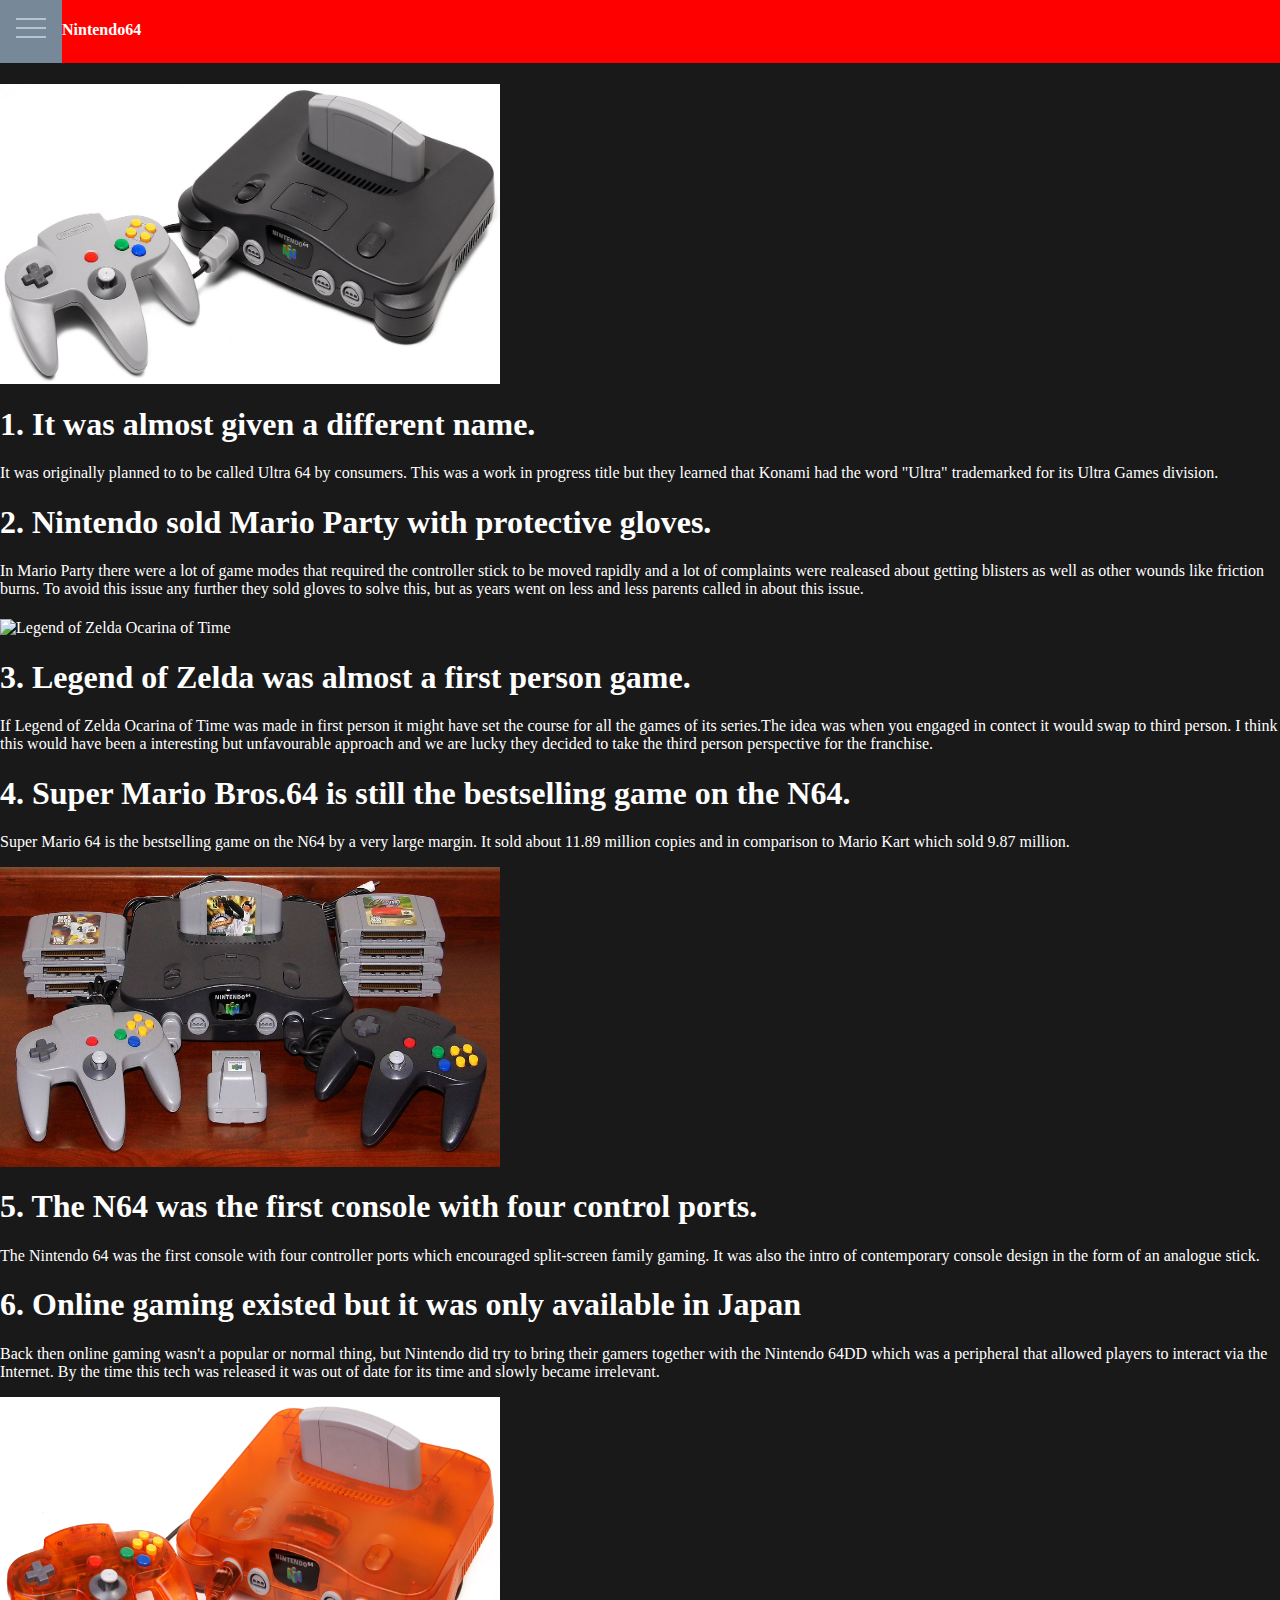
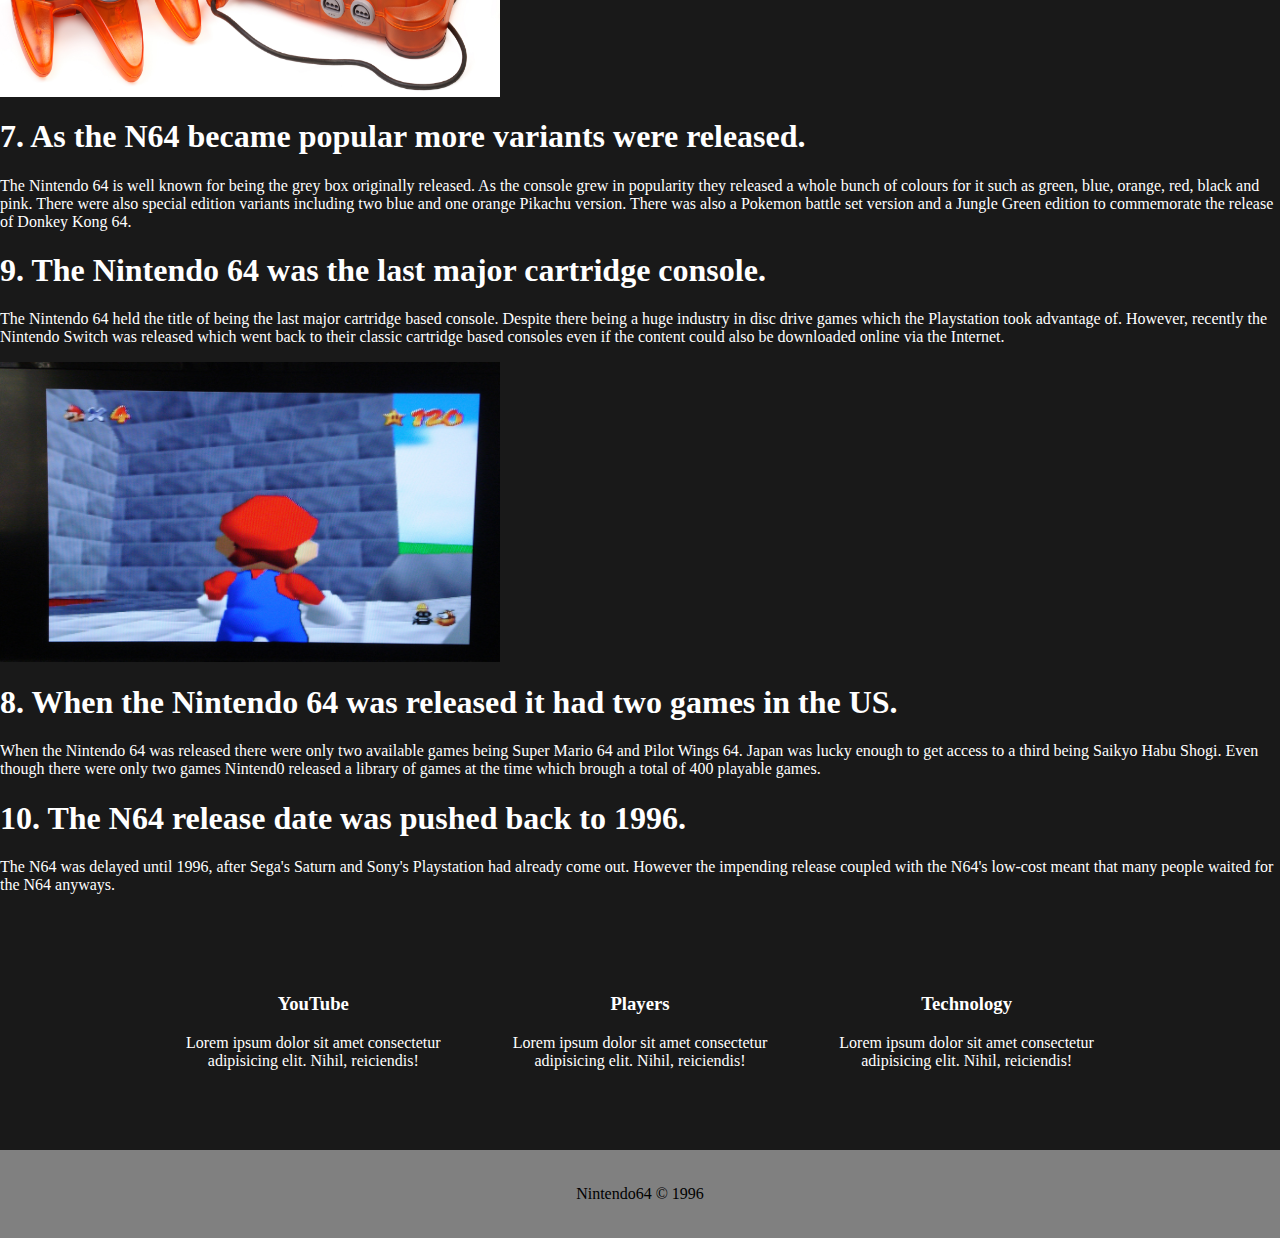
==== FutureTech/factpage.html @ a8f4e516 "Add files via upload" ====
<!DOCTYPE html>
<html lang="en">

<head>
    <meta charset="UTF-8">
    <meta name="viewport" content="width=device-width, initial-scale=1.0">
    <meta http-equiv="X-UA-Compatible" content="ie=edge">
    <link rel="stylesheet" href="https://use.fontawesome.com/releases/v5.7.2/css/all.css" integrity="sha384-fnmOCqbTlWIlj8LyTjo7mOUStjsKC4pOpQbqyi7RrhN7udi9RwhKkMHpvLbHG9Sr" crossorigin="anonymous">
    
    <link rel="stylesheet" href="style2.css">
    <title>Nintendo64</title>
    <link href="https://fonts.googleapis.com/css?family=Press+Start+2P" rel="stylesheet">
</head>

<body>
<!--NavigationBar-->
<nav class="navbar">
        <span class="open-sldie">
            <a href = "#" onclick="openSidemenu()">
                <svg width= "30" height = "30">
                    <path d="M0,5 30,5" stroke="#fff" stroke-width="#fff"/>
                    <path d="M0,14 30,14" stroke="#fff" stroke-width="#fff"/>
                    <path d="M0,23 30,23" stroke="#fff" stroke-width="#fff"/>
                </svg>
            </a>
        </span>
        <ul class="navbar-nav">
            <li><h4 href="#">Nintendo64</h4> </li>     
    </nav>
    
<h1 margin-end: 0px></h1>    
    
<img src="N64Console.jpg" alt="Nintendo 64" height="300" width="500" align="middle" margin-end: 0px> 
<h1>1. It was almost given a different name.</h1>
    <p>It was originally planned to to be called Ultra 64 by consumers. This was a work in progress title but they learned that Konami had the word "Ultra" trademarked for its Ultra Games division.</p> 
    
<h1>2. Nintendo sold Mario Party with protective gloves.</h1>
    <p>In Mario Party there were a lot of game modes that required the controller stick to be moved rapidly and a lot of complaints were realeased about getting blisters as well as other wounds like friction burns. To avoid this issue any further they sold gloves to solve this, but as years went on less and less parents called in about this issue.</p>  
<img src="Zelda4.jpg" alt="Legend of Zelda Ocarina of Time" height="300" width="500" align="middle" margin-end: 0px>    
<h1>3. Legend of Zelda was almost a first person game.</h1>
    <p>If Legend of Zelda Ocarina of Time was made in first person it might have set the course for all the games of its series.The idea was when you engaged in contect it would swap to third person. I think this would have been a interesting but unfavourable approach and we are lucky they decided to take the third person perspective for the franchise.</p> 
 
<h1>4. Super Mario Bros.64 is still the bestselling game on the N64.</h1>
    <p>Super Mario 64 is the bestselling game on the N64 by a very large margin. It sold about 11.89 million copies and in comparison to Mario Kart which sold 9.87 million.</p> 
<img src="controllers.jpg" alt="N64 Game Cartridge" height="300" width="500" align="middle" margin-end: 0px>       
<h1>5. The N64 was the first console with four control ports.</h1>
    <p>The Nintendo 64 was the first console with four controller ports which encouraged split-screen family gaming. It was also the intro of contemporary console design in the form of an analogue stick.</p> 
  
<h1>6. Online gaming existed but it was only available in Japan</h1>
    <p>Back then online gaming wasn't a popular or normal thing, but Nintendo did try to bring their gamers together with the Nintendo 64DD which was a peripheral that allowed players to interact via the Internet. By the time this tech was released it was out of date for its time and slowly became irrelevant.</p> 
<img src="Orange.jpg" alt="N64 Game Cartridge" height="300" width="500" align="middle" margin-end: 0px>     
<h1>7. As the N64 became popular more variants were released.</h1>
    <p>The Nintendo 64 is well known for being the grey box originally released. As the console grew in popularity they released a whole bunch of colours for it such as green, blue, orange, red, black and pink. There were also special edition variants including two blue and one orange Pikachu version. There was also a Pokemon battle set version and a Jungle Green edition to commemorate the release of Donkey Kong 64.</p>
    
<h1>9. The Nintendo 64 was the last major cartridge console.</h1>
    <p>The Nintendo 64 held the title of being the last major cartridge based console. Despite there being a huge industry in disc drive games which the Playstation took advantage of. However, recently the Nintendo Switch was released which went back to their classic cartridge based consoles even if the content could also be downloaded online via the Internet.</p> 
<img src="superMario.jpg" alt="N64 Game Cartridge" height="300" width="500" align="middle" margin-end: 0px>   
<h1>8. When the Nintendo 64 was released it had two games in the US.</h1>
    <p>When the Nintendo 64 was released there were only two available games being Super Mario 64 and Pilot Wings 64. Japan was lucky enough to get access to a third being Saikyo Habu Shogi. Even though there were only two games Nintend0 released a library of games at the time which brough a total of 400 playable games.</p>  
    
<h1>10. The N64 release date was pushed back to 1996.</h1>
    <p>The N64 was delayed until 1996, after Sega's Saturn and Sony's Playstation had already come out. However the impending release coupled with the N64's low-cost meant that many people waited for the N64 anyways.</p> 
    
    <div id="side-menu" class="side-nav">
        <a href="#" class="btn-close" onclick="closeSidemenu()">&times</a>
        <a href="#">Home</a> 
        <a href="#">History</a> 
        <a href="#">Games</a>
        <a href="#">Technology</a>
        <a href="#">Competitors</a>
        <a href="#">Future of Nintendo Tech</a> 
        <a href="#">Pros and Cons</a>
        <a href="#">Facts</a>
    </div>

    <script>
        function openSidemenu(){
            document.getElementById('side-menu').style.width = '250px';
            document.getElementById('main').style.marginLeft = '250px';
        }

        function closeSidemenu(){
            document.getElementById('side-menu').style.width = '0';
            document.getElementById('main').style.marginLeft = '0';
        }
    </script>
<!--Title-->
    <div class="content">
        <div class="title">
            <div class="text">
            </div>
        </div>
    </div>   

<!--Services-->
<section class="services">
    <div class="container grid-3 center">
      <div>
        <i class="fab fa-youtube fa-3x"></i>
        <h3>YouTube</h3>
        <p>Lorem ipsum dolor sit amet consectetur adipisicing elit. Nihil, reiciendis!</p>
      </div>
      <div>
        <i class="fas fa-chalkboard-teacher fa-3x"></i>
        <h3>Players</h3>
        <p>Lorem ipsum dolor sit amet consectetur adipisicing elit. Nihil, reiciendis!</p>
      </div>
      <div>
        <i class="fas fa-briefcase fa-3x"></i>
        <h3>Technology</h3>
        <p>Lorem ipsum dolor sit amet consectetur adipisicing elit. Nihil, reiciendis!</p>
      </div>
    </div>
  </section>

  <footer class="center bg-dark">
    <p>Nintendo64 &copy; 1996</p>
  </footer>
</body>
</html>
---- FutureTech/style2.css ----
body{
    background: rgba(0,0,0,0.9);
    margin:0 ;
    color:#fff;
    font-family: "Times New Roman", Times, serif, cursive;
    overflow-x:hidden;
}

.navbar{
    background-color: red;
    overflow:hidden;
    height: 63px;
}
.navbar a{
    float:left;
    display:block;
    columns: #f2f2f2;
    text-align: center;
    padding:14px 16px;
    text-decoration: none;
    font-size: 17px;
}

.navbar ul{
    margin:8px 0 0 0;
    list-style:none;
}

.navbar a:hover{
    background-color:lightslategray;
    color:#000;
}

.side-nav{
    height:100%;
    width:0;
    position:fixed;
    z-index:1;
    top:0;
    left:0;
    background-color:red;
    opacity:0.9;
    overflow-x:hidden;
    padding-top:60px;
    transition:0.5s;
}
.side-nav a{
    padding:10px 10px 10px 30px;
    text-decoration: none;
    font-size:22px;
    color:#ccc;
    display: block;
    transition:0.3s;

}
.side-nav a:hover{
    color:#fff;
}

.side-nav .btn-close{
    position: absolute;
    top:0;
    right:22px;
    font-size:36px;
    margin-left:50px;
}

.showcase::after{
    content:'';
    height: 150vh;
    width: 100%;
    background-image: url(Retro-wallpaper-7.jpg);
    background-size: height = "42", width = "42" ;
    background-repeat: no-repeat;
    background-position: center;
    display: block;
    filter: blur(10px);
    -webkit-filter: blur(10px);      
    transition: all 1000ms;
    
}

.showcase:hover::after{
    filter: blur(0px);
    -webkit-filter:blur(0px);
}

.showcase:hover .content{
    filter: blur(2px);
    -webkit-filter: blur(0px);
}

.content{
    position: absolute;
    z-index: 1;
    top: 10%;
    left: 50%;
    margin-top: 105px;
    margin-left: -145px;
    width: 300px;
    height: 350px;
    text-align : center;
    transition: all 1000ms;

}

.content.logo{
    height: 180px;
    width: 180px;

}

.content.title{
    font-size:2.2rem;
    margin-top: 1rem;

}

.content.text{
    line-height: 1.7;
    margin-top: 1rem;

}

.container {
    max-width: 960px;
    margin:auto;
    overflow: hidden;
    padding: 4rem 1rem;

}

.grid-3{
    display: grid;
    grid-gap: 20px;
    grid-template-columns:repeat(3,1fr);
}

.grid-2{
    display: grid;
    grid-gap: 20px;
    grid-template-columns: repeat(2, 1fr);
}

.center{
    text-align: center;
    margin: auto;
}

.bg-light{
    background :black;
    color:white;
}

.bg-dark{
    background:gray;
    color:black;
}

footer{
    padding:2.2rem;
}

footer p{
    margin: 0;
}

table, th, td {
    border: 1px solid white;
    border-collapse: collapse;
}
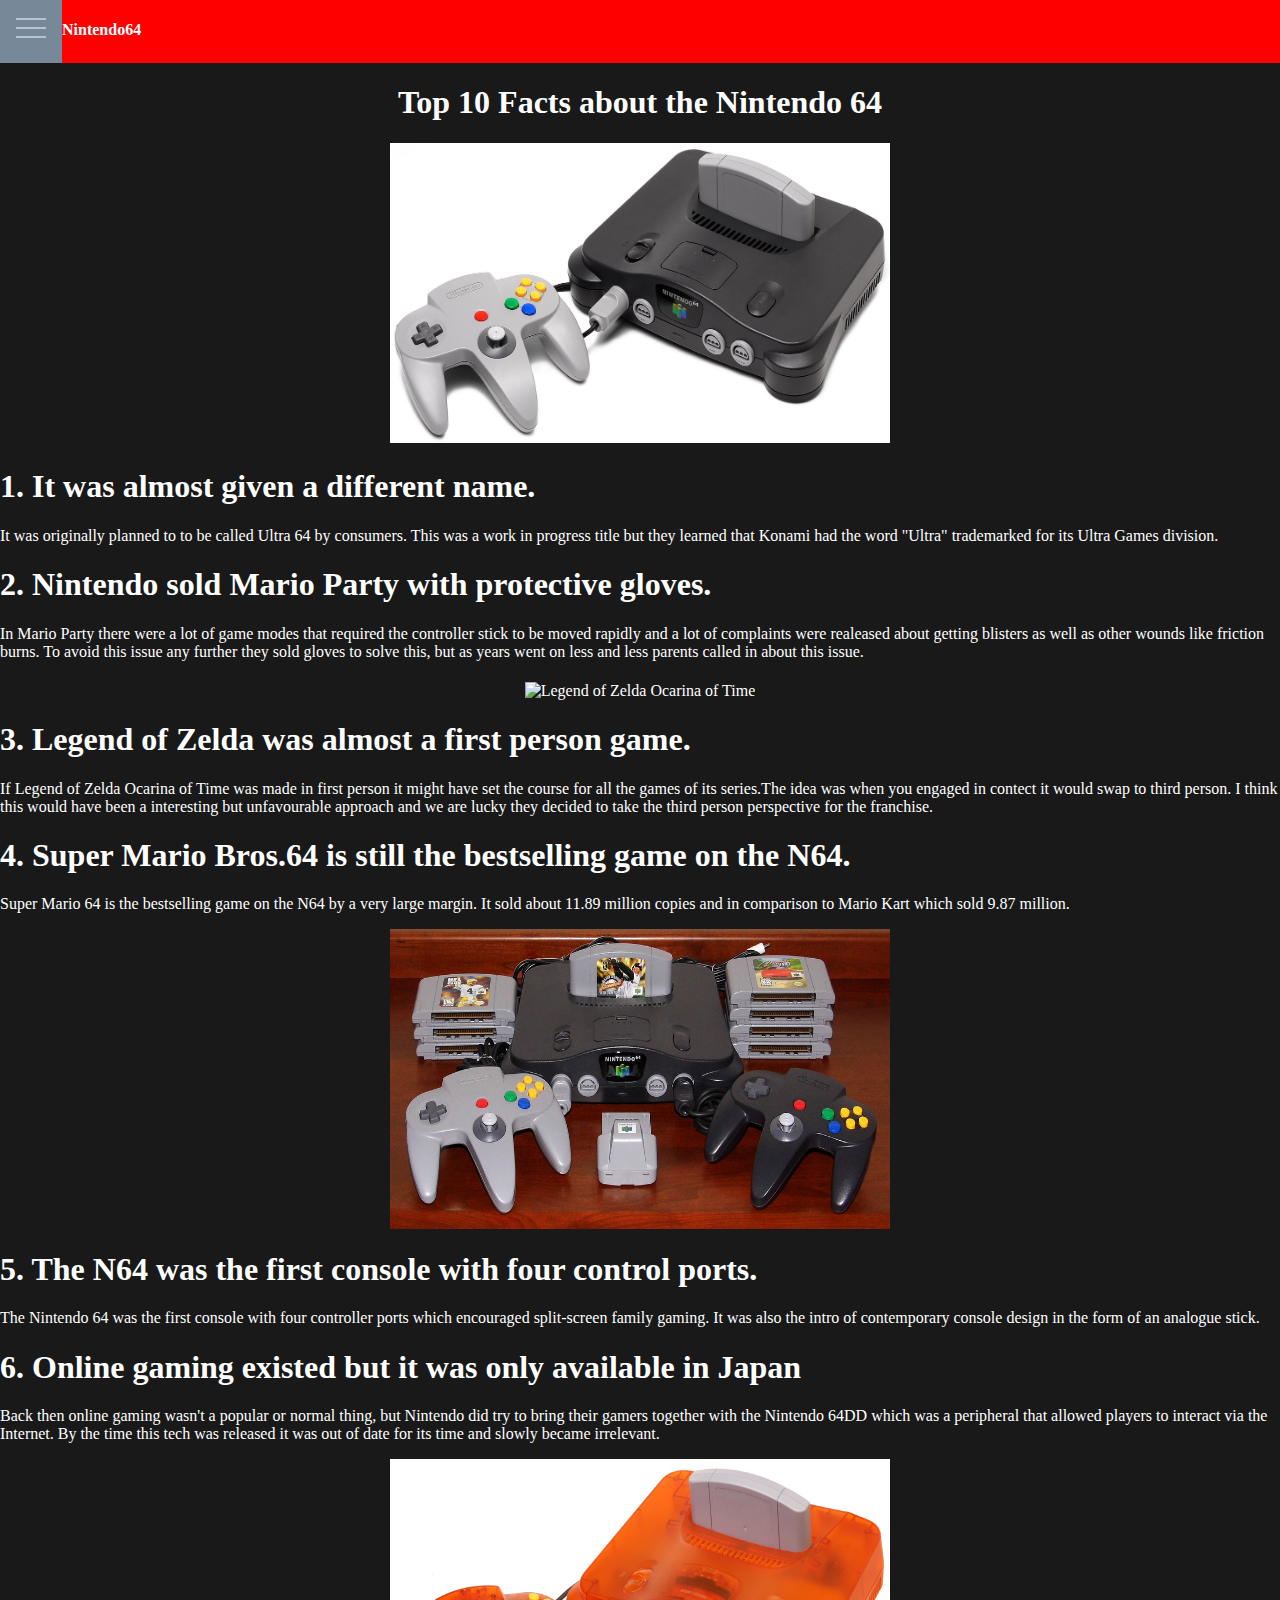
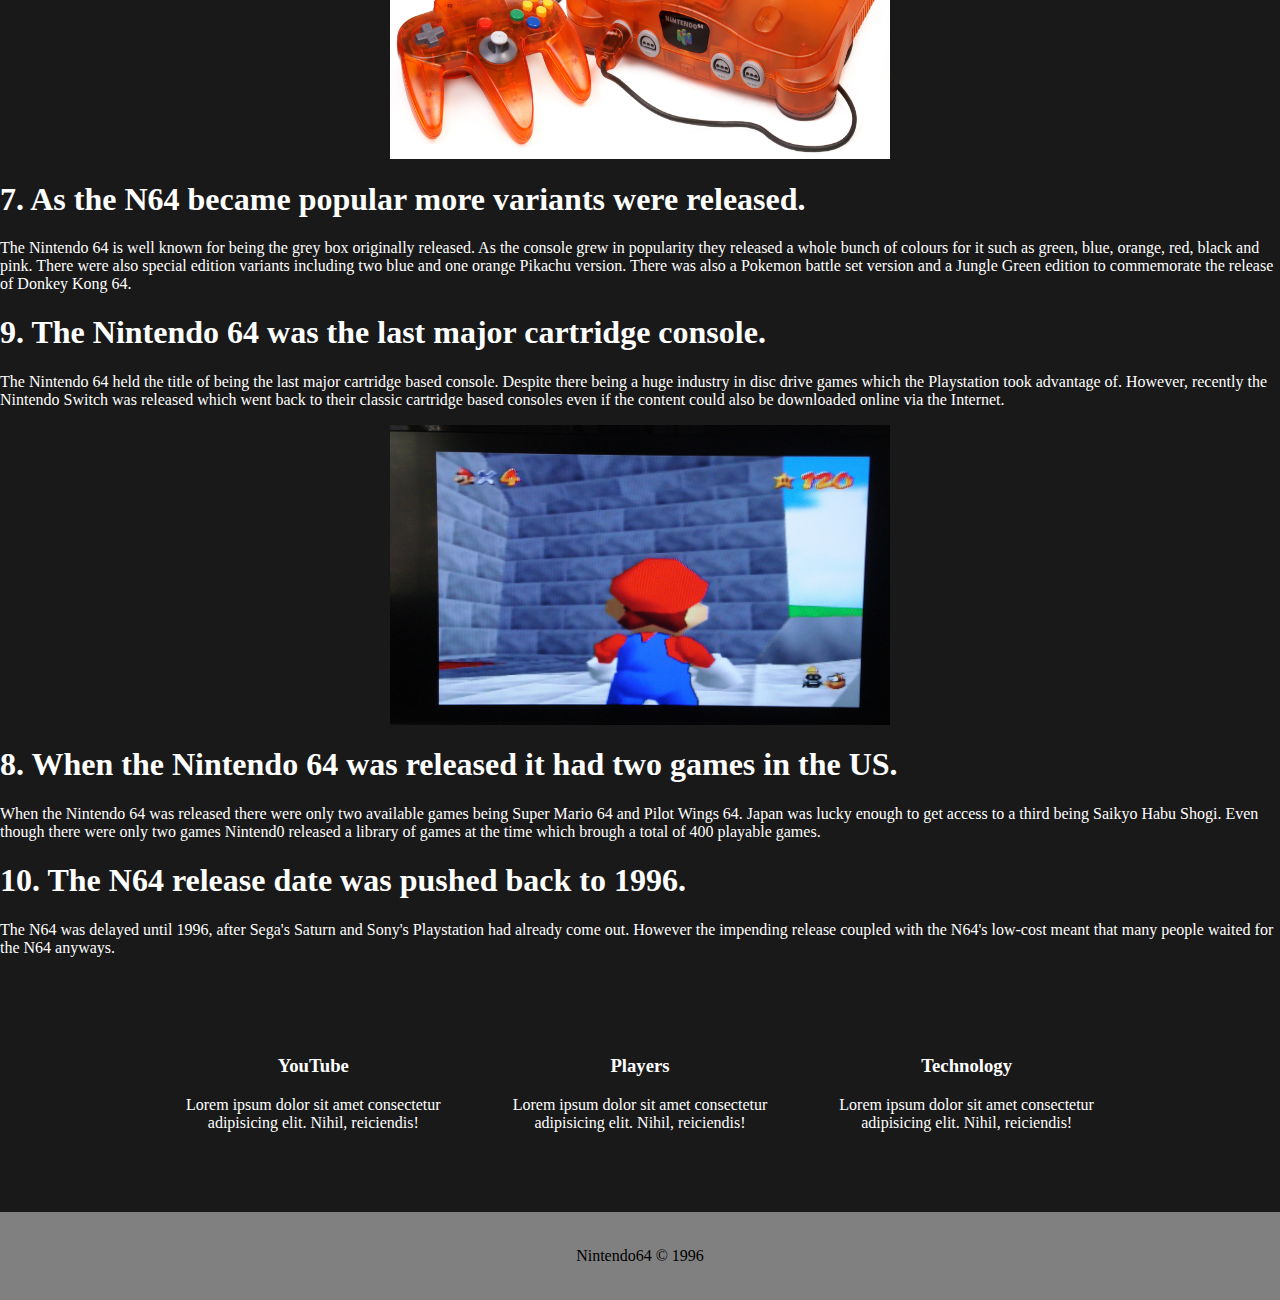
==== commit 91e75eb5: "Add files via upload" ====
--- a/FutureTech/factpage.html
+++ b/FutureTech/factpage.html
@@ -28,33 +28,33 @@
             <li><h4 href="#">Nintendo64</h4> </li>     
     </nav>
     
-<h1 margin-end: 0px></h1>    
+    <center><h1 margin-end: 0px>Top 10 Facts about the Nintendo 64</h1></center>    
     
-<img src="N64Console.jpg" alt="Nintendo 64" height="300" width="500" align="middle" margin-end: 0px> 
+    <center><img src="N64Console.jpg" alt="Nintendo 64" height="300" width="500" margin-end: 0px></center>
 <h1>1. It was almost given a different name.</h1>
     <p>It was originally planned to to be called Ultra 64 by consumers. This was a work in progress title but they learned that Konami had the word "Ultra" trademarked for its Ultra Games division.</p> 
     
 <h1>2. Nintendo sold Mario Party with protective gloves.</h1>
     <p>In Mario Party there were a lot of game modes that required the controller stick to be moved rapidly and a lot of complaints were realeased about getting blisters as well as other wounds like friction burns. To avoid this issue any further they sold gloves to solve this, but as years went on less and less parents called in about this issue.</p>  
-<img src="Zelda4.jpg" alt="Legend of Zelda Ocarina of Time" height="300" width="500" align="middle" margin-end: 0px>    
+    <center><img src="Zelda4.jpg" alt="Legend of Zelda Ocarina of Time" height="300" width="500" align="middle" margin-end: 0px></center>    
 <h1>3. Legend of Zelda was almost a first person game.</h1>
     <p>If Legend of Zelda Ocarina of Time was made in first person it might have set the course for all the games of its series.The idea was when you engaged in contect it would swap to third person. I think this would have been a interesting but unfavourable approach and we are lucky they decided to take the third person perspective for the franchise.</p> 
  
 <h1>4. Super Mario Bros.64 is still the bestselling game on the N64.</h1>
     <p>Super Mario 64 is the bestselling game on the N64 by a very large margin. It sold about 11.89 million copies and in comparison to Mario Kart which sold 9.87 million.</p> 
-<img src="controllers.jpg" alt="N64 Game Cartridge" height="300" width="500" align="middle" margin-end: 0px>       
+    <center><img src="controllers.jpg" alt="N64 Game Cartridge" height="300" width="500" align="middle" margin-end: 0px></center>       
 <h1>5. The N64 was the first console with four control ports.</h1>
     <p>The Nintendo 64 was the first console with four controller ports which encouraged split-screen family gaming. It was also the intro of contemporary console design in the form of an analogue stick.</p> 
   
 <h1>6. Online gaming existed but it was only available in Japan</h1>
     <p>Back then online gaming wasn't a popular or normal thing, but Nintendo did try to bring their gamers together with the Nintendo 64DD which was a peripheral that allowed players to interact via the Internet. By the time this tech was released it was out of date for its time and slowly became irrelevant.</p> 
-<img src="Orange.jpg" alt="N64 Game Cartridge" height="300" width="500" align="middle" margin-end: 0px>     
+    <center><img src="Orange.jpg" alt="N64 Game Cartridge" height="300" width="500" align="middle" margin-end: 0px></center>     
 <h1>7. As the N64 became popular more variants were released.</h1>
     <p>The Nintendo 64 is well known for being the grey box originally released. As the console grew in popularity they released a whole bunch of colours for it such as green, blue, orange, red, black and pink. There were also special edition variants including two blue and one orange Pikachu version. There was also a Pokemon battle set version and a Jungle Green edition to commemorate the release of Donkey Kong 64.</p>
     
 <h1>9. The Nintendo 64 was the last major cartridge console.</h1>
     <p>The Nintendo 64 held the title of being the last major cartridge based console. Despite there being a huge industry in disc drive games which the Playstation took advantage of. However, recently the Nintendo Switch was released which went back to their classic cartridge based consoles even if the content could also be downloaded online via the Internet.</p> 
-<img src="superMario.jpg" alt="N64 Game Cartridge" height="300" width="500" align="middle" margin-end: 0px>   
+    <center><img src="superMario.jpg" alt="N64 Game Cartridge" height="300" width="500" align="middle" margin-end: 0px></center>  
 <h1>8. When the Nintendo 64 was released it had two games in the US.</h1>
     <p>When the Nintendo 64 was released there were only two available games being Super Mario 64 and Pilot Wings 64. Japan was lucky enough to get access to a third being Saikyo Habu Shogi. Even though there were only two games Nintend0 released a library of games at the time which brough a total of 400 playable games.</p>  
     
--- a/FutureTech/style2.css
+++ b/FutureTech/style2.css
@@ -63,31 +63,6 @@
     right:22px;
     font-size:36px;
     margin-left:50px;
-}
-
-.showcase::after{
-    content:'';
-    height: 150vh;
-    width: 100%;
-    background-image: url(Retro-wallpaper-7.jpg);
-    background-size: height = "42", width = "42" ;
-    background-repeat: no-repeat;
-    background-position: center;
-    display: block;
-    filter: blur(10px);
-    -webkit-filter: blur(10px);      
-    transition: all 1000ms;
-    
-}
-
-.showcase:hover::after{
-    filter: blur(0px);
-    -webkit-filter:blur(0px);
-}
-
-.showcase:hover .content{
-    filter: blur(2px);
-    -webkit-filter: blur(0px);
 }
 
 .content{
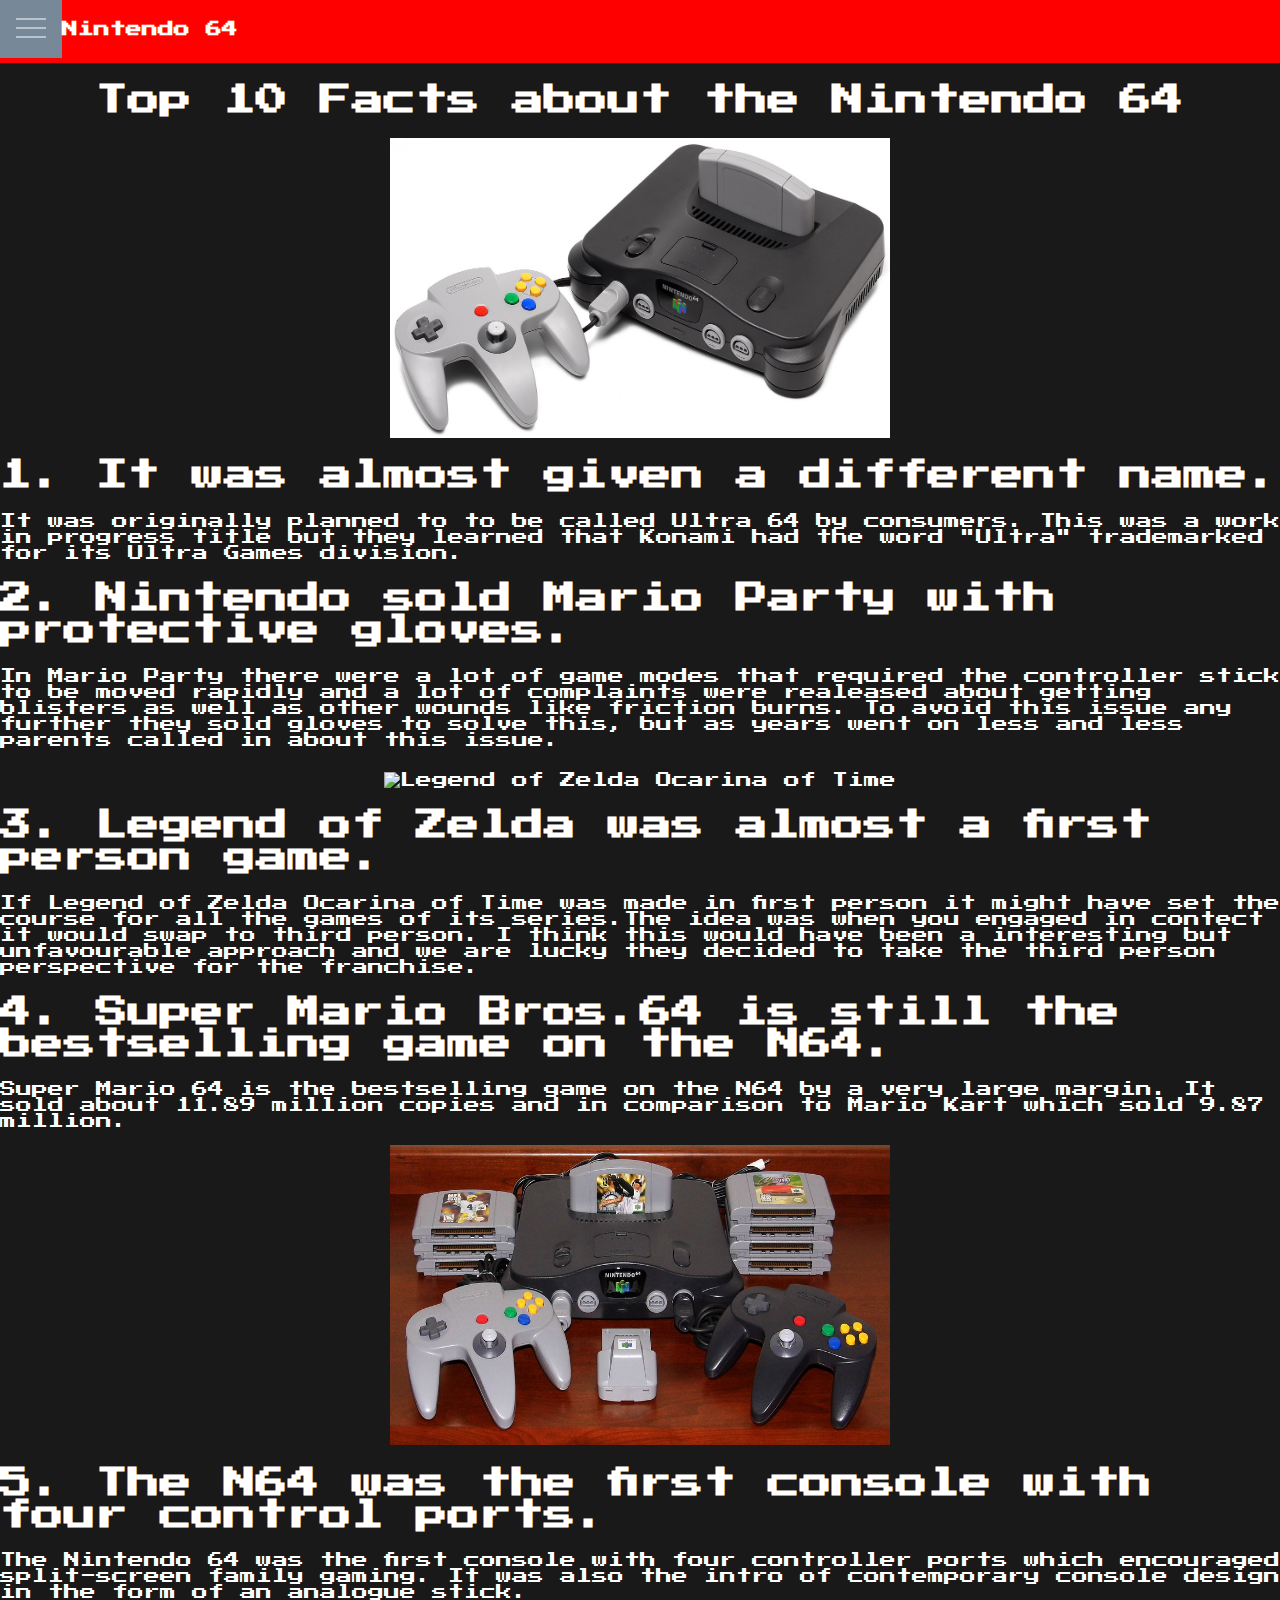
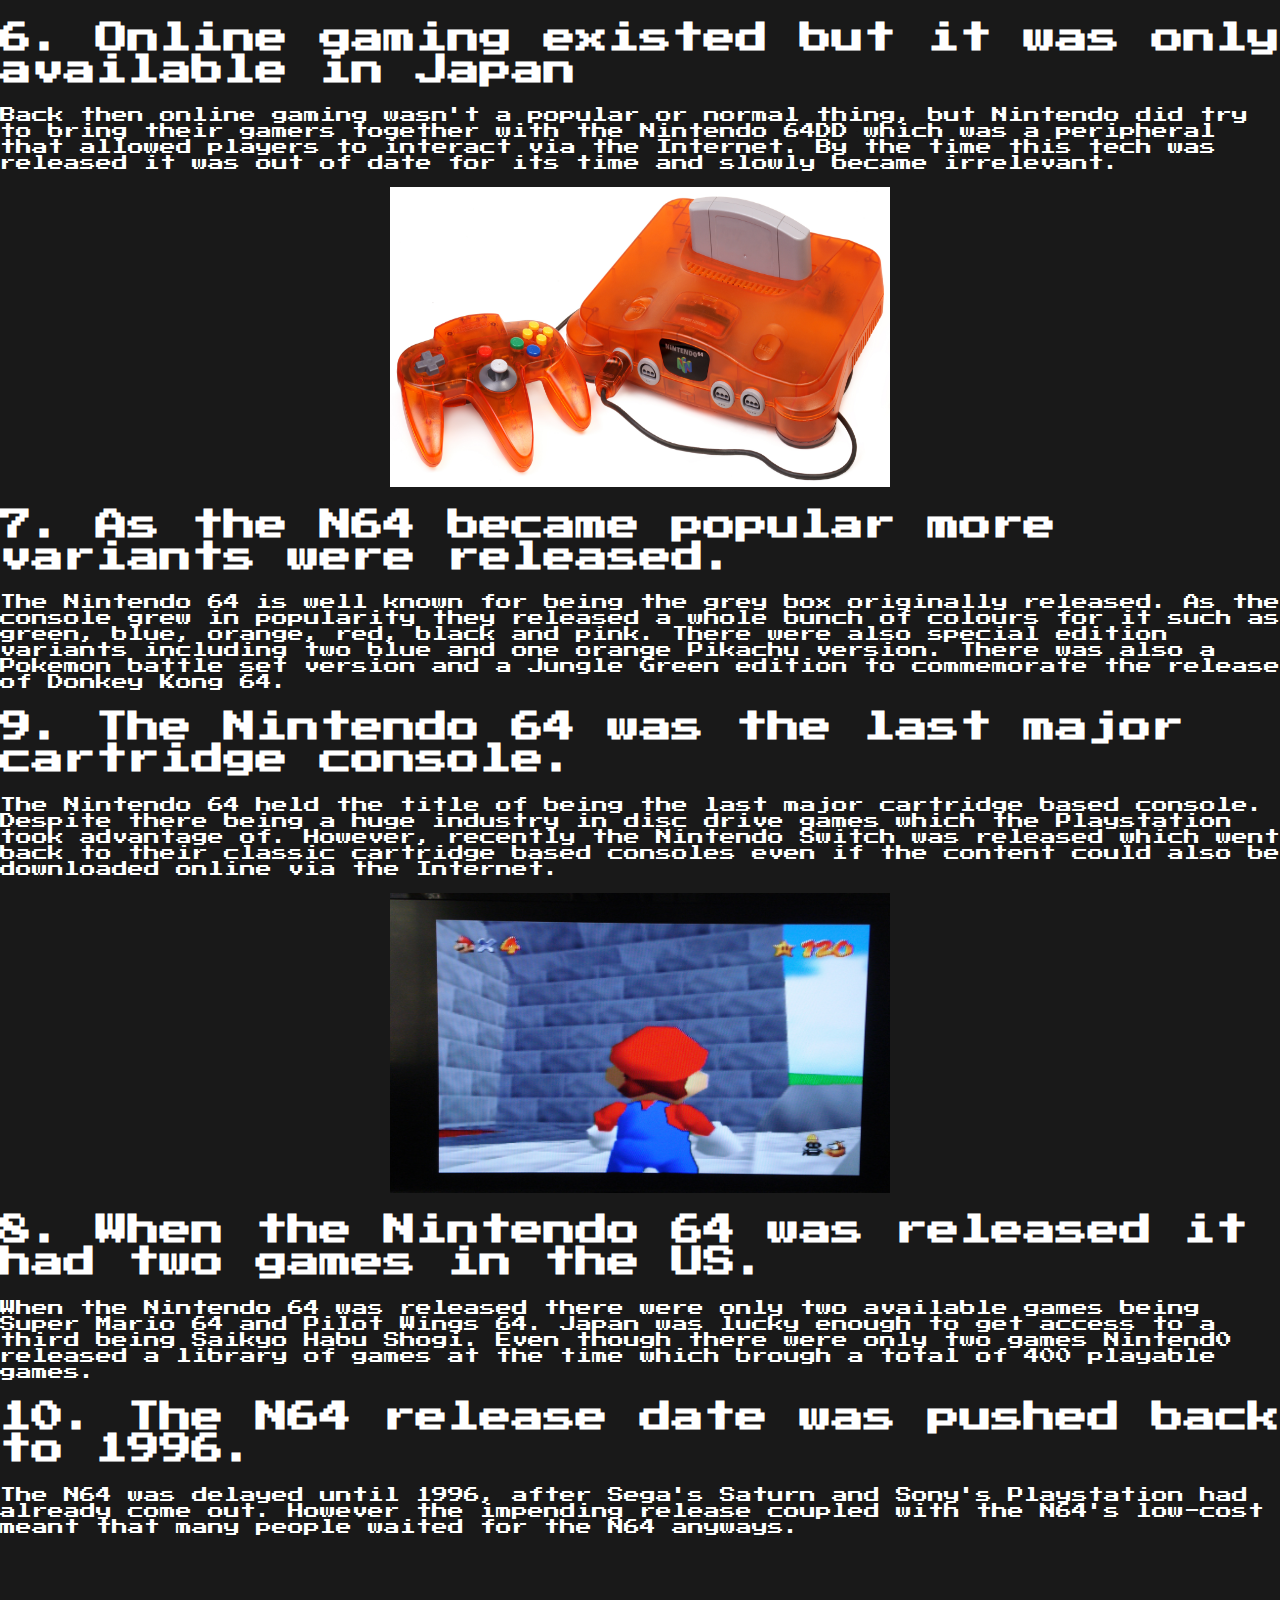
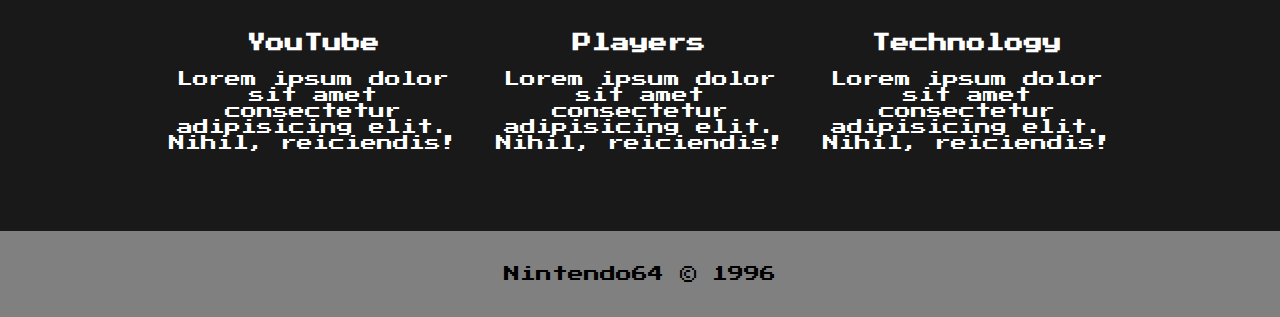
==== commit 92c3af75: "Update factpage.html" ====
--- a/FutureTech/factpage.html
+++ b/FutureTech/factpage.html
@@ -25,7 +25,7 @@
             </a>
         </span>
         <ul class="navbar-nav">
-            <li><h4 href="#">Nintendo64</h4> </li>     
+            <li><h4 href="#">Nintendo 64</h4> </li>     
     </nav>
     
     <center><h1 margin-end: 0px>Top 10 Facts about the Nintendo 64</h1></center>    
@@ -117,4 +117,4 @@
     <p>Nintendo64 &copy; 1996</p>
   </footer>
 </body>
-</html>+</html>
--- a/FutureTech/style2.css
+++ b/FutureTech/style2.css
@@ -2,7 +2,7 @@
     background: rgba(0,0,0,0.9);
     margin:0 ;
     color:#fff;
-    font-family: "Times New Roman", Times, serif, cursive;
+    font-family: 'Press Start 2P', cursive;
     overflow-x:hidden;
 }
 
@@ -143,4 +143,4 @@
 table, th, td {
     border: 1px solid white;
     border-collapse: collapse;
-}+}
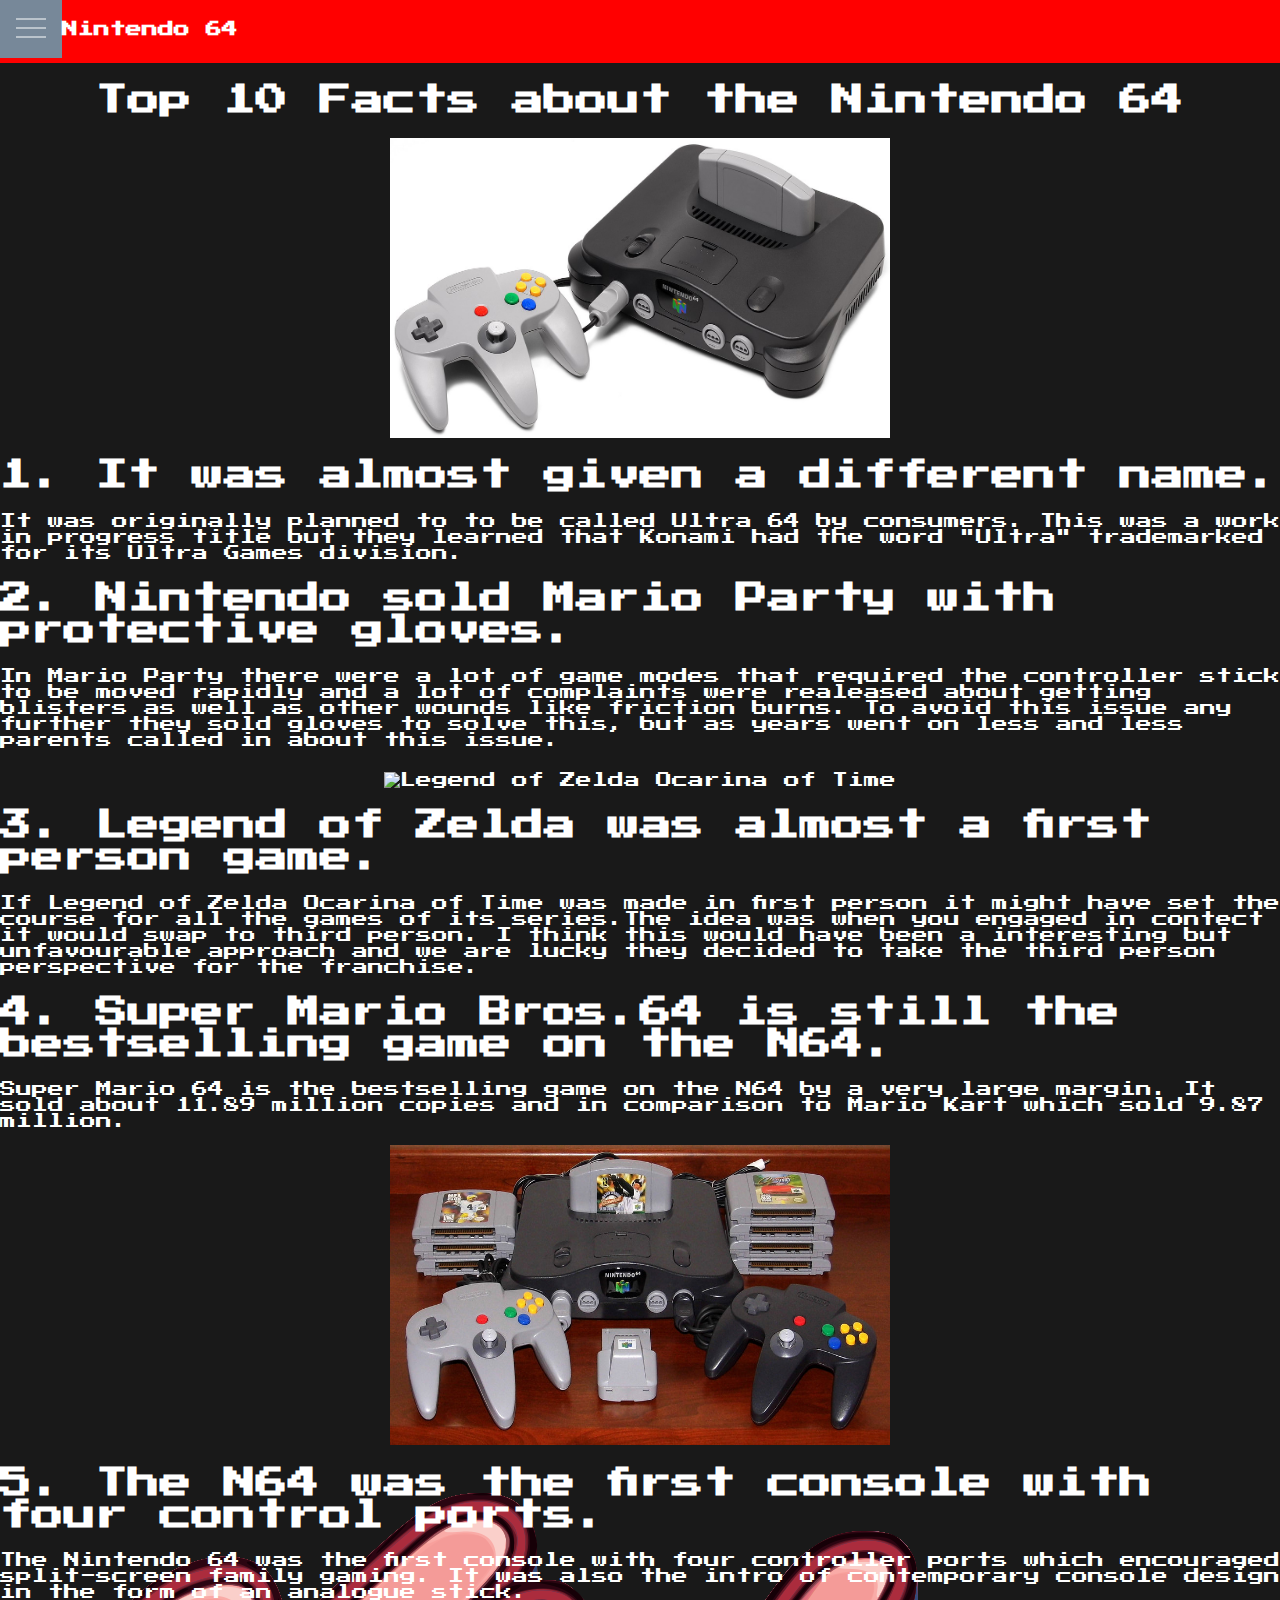
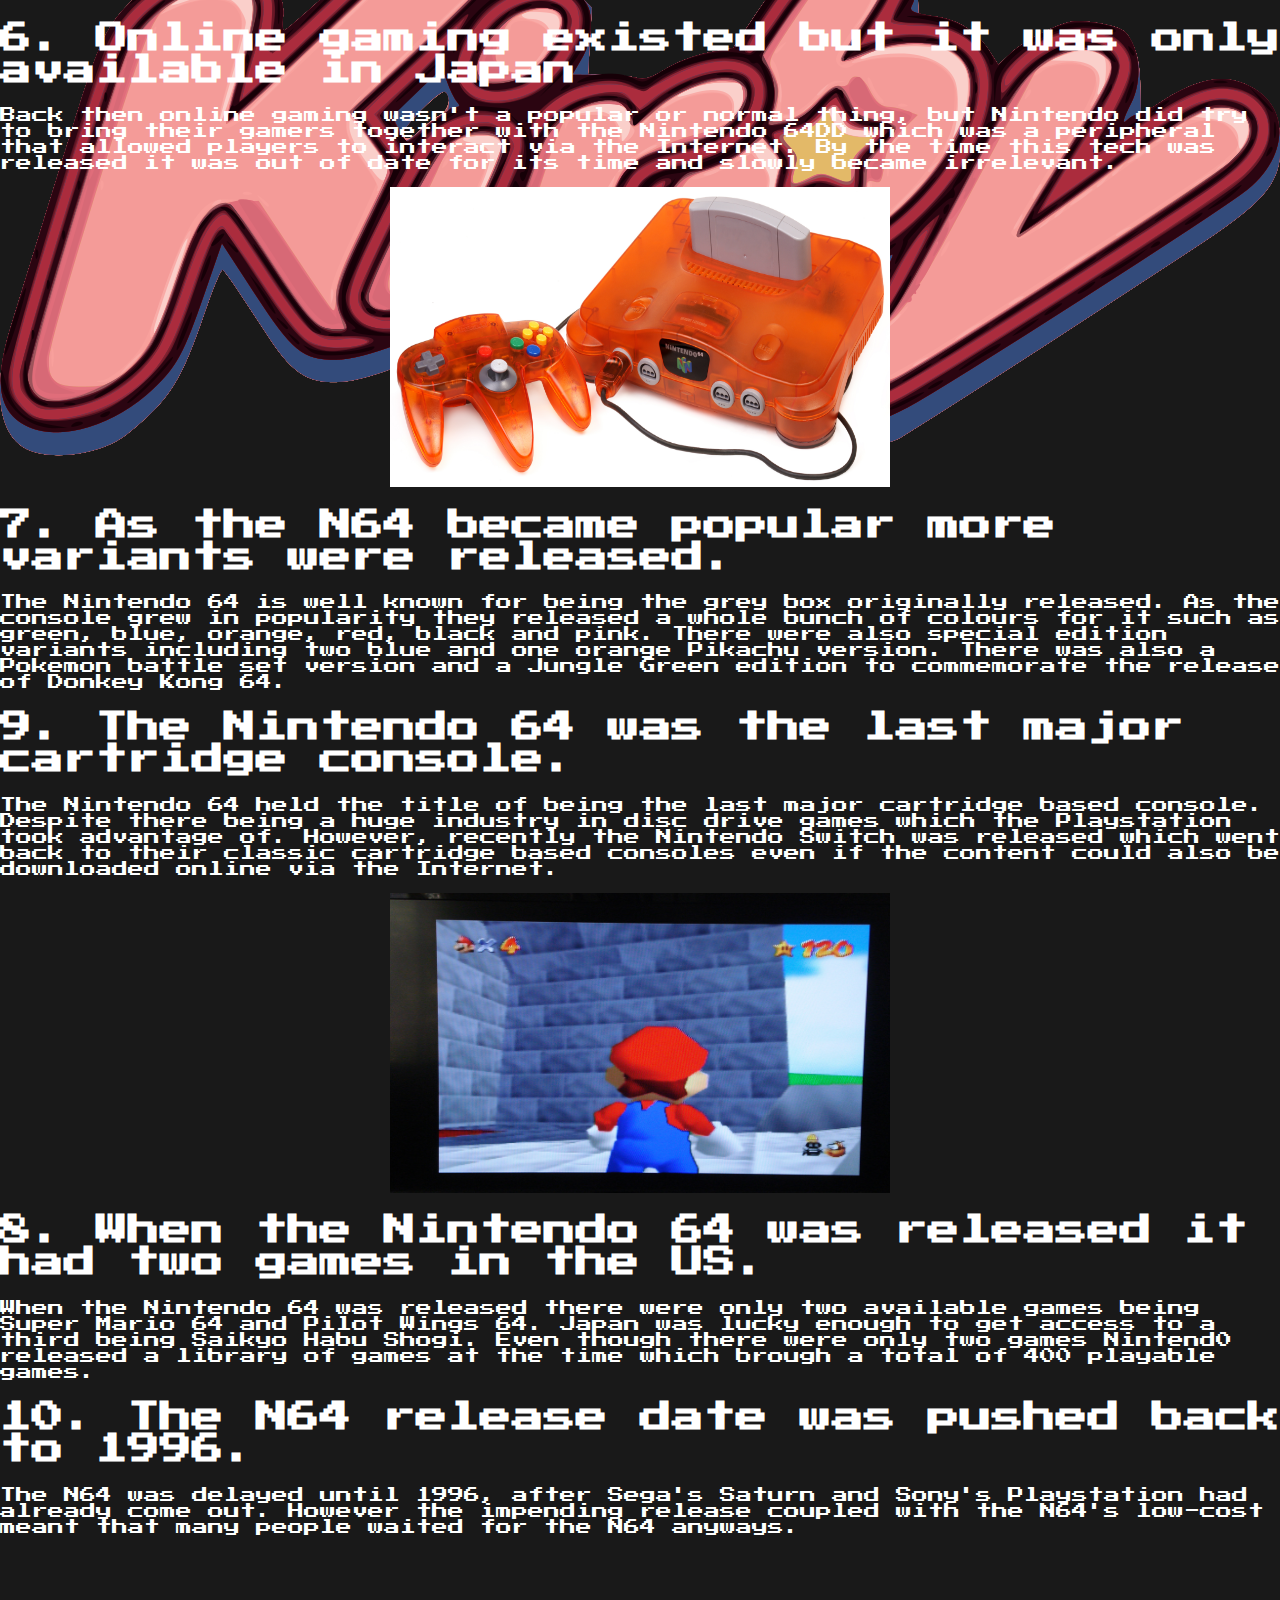
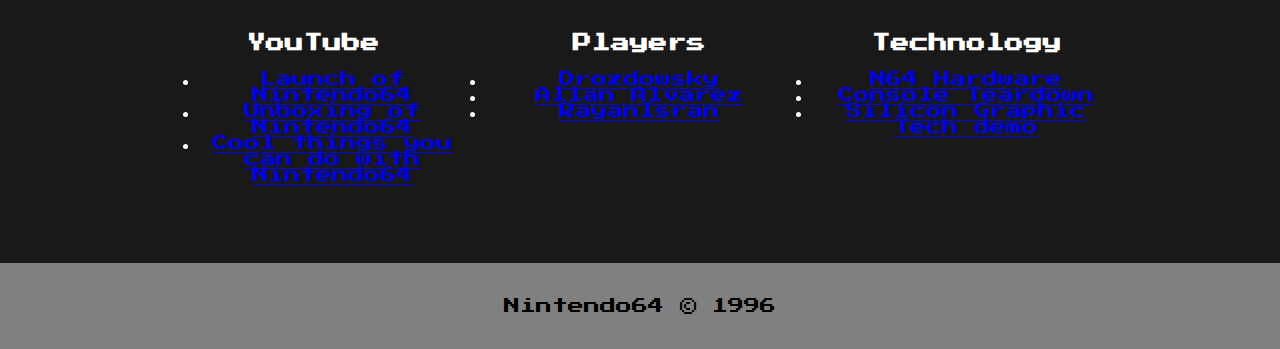
==== commit b1a0d06a: "Update factpage.html" ====
--- a/FutureTech/factpage.html
+++ b/FutureTech/factpage.html
@@ -98,17 +98,25 @@
       <div>
         <i class="fab fa-youtube fa-3x"></i>
         <h3>YouTube</h3>
-        <p>Lorem ipsum dolor sit amet consectetur adipisicing elit. Nihil, reiciendis!</p>
+        <ul>
+          <li><a href ="https://www.youtube.com/watch?v=CeHk5ujpZ2s">Launch of Nintendo64</a> </li>
+          <li><a href ="https://www.youtube.com/watch?v=pfdXzLAET5o">Unboxing of Nintendo64</a> </li>
+          <li><a href ="https://www.youtube.com/watch?v=QH7TtBi7rzU">Cool things you can do with Nintendo64</a> </li>
+        </ul>
       </div>
       <div>
         <i class="fas fa-chalkboard-teacher fa-3x"></i>
         <h3>Players</h3>
-        <p>Lorem ipsum dolor sit amet consectetur adipisicing elit. Nihil, reiciendis!</p>
+        <li><a href ="https://www.youtube.com/channel/UCk7DN0Bj8kri0U-Err77phg">Drozdowsky</a> </li>
+          <li><a href ="https://www.youtube.com/channel/UCAl7WRfcNS00quw4mdzMvHA">Allan Alvarez</a> </li>
+          <li><a href ="https://www.youtube.com/user/RayanIsran">RayanIsran</a> </li>
       </div>
       <div>
         <i class="fas fa-briefcase fa-3x"></i>
         <h3>Technology</h3>
-        <p>Lorem ipsum dolor sit amet consectetur adipisicing elit. Nihil, reiciendis!</p>
+        <li><a href ="https://www.youtube.com/watch?v=U2uuH_ICRks">N64 Hardware</a> </li>
+          <li><a href ="https://www.youtube.com/watch?v=ScicrgZwvg4">Console Teardown</a></li>
+          <li><a href ="https://www.youtube.com/watch?v=eKlbx5niBu8">Silicon Graphic Tech demo</a></li>
       </div>
     </div>
   </section>
--- a/FutureTech/style2.css
+++ b/FutureTech/style2.css
@@ -1,5 +1,8 @@
 body{
     background: rgba(0,0,0,0.9);
+    background-image: url("Kirby.png");
+    background-repeat: no-repeat, repeat;
+    background-position: center;
     margin:0 ;
     color:#fff;
     font-family: 'Press Start 2P', cursive;
